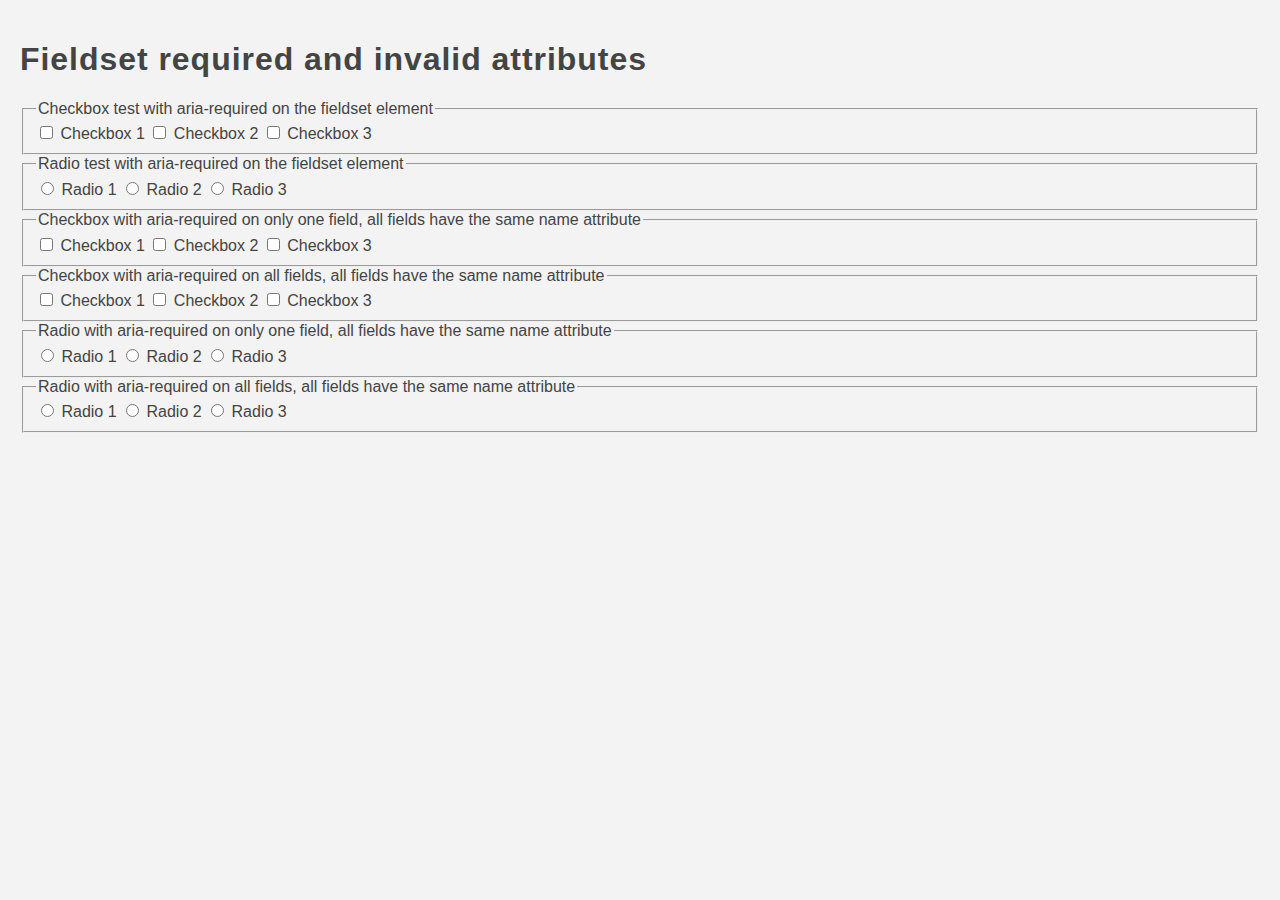
==== fieldset-test.html @ 0c67bb44 "added a page for fieldset tests" ====
<!doctype html>
<html lang="en">
<head>
	<title>Screen reader navigation testing</title>
	<meta name="description" content="">
	<meta name="viewport" content="width=device-width, initial-scale=1">
	<link rel="stylesheet" href="style.css" />
</head>
<body>
	<h1>Fieldset required and invalid attributes</h1>

	<fieldset aria-required="true">
		<legend>Checkbox test with aria-required on the fieldset element</legend>
		<label><input type="checkbox" name="fieldset1"> Checkbox 1</label>
		<label><input type="checkbox" name="fieldset1"> Checkbox 2</label>
		<label><input type="checkbox" name="fieldset1"> Checkbox 3</label>
	</fieldset>

	<fieldset aria-required="true">
		<legend>Radio test with aria-required on the fieldset element</legend>
		<label><input type="radio" name="fieldset2"> Radio 1</label>
		<label><input type="radio" name="fieldset2"> Radio 2</label>
		<label><input type="radio" name="fieldset2"> Radio 3</label>
	</fieldset>

	<fieldset>
		<legend>Checkbox with aria-required on only one field, all fields have the same name attribute</legend>
		<label><input type="checkbox" name="fieldset3" aria-required="true"> Checkbox 1</label>
		<label><input type="checkbox" name="fieldset3"> Checkbox 2</label>
		<label><input type="checkbox" name="fieldset3"> Checkbox 3</label>
	</fieldset>

	<fieldset>
		<legend>Checkbox with aria-required on all fields, all fields have the same name attribute</legend>
		<label><input type="checkbox" name="fieldset4" aria-required="true"> Checkbox 1</label>
		<label><input type="checkbox" name="fieldset4" aria-required="true"> Checkbox 2</label>
		<label><input type="checkbox" name="fieldset4" aria-required="true"> Checkbox 3</label>
	</fieldset>

	<fieldset>
		<legend>Radio with aria-required on only one field, all fields have the same name attribute</legend>
		<label><input type="radio" name="fieldset5" aria-required="true"> Radio 1</label>
		<label><input type="radio" name="fieldset5"> Radio 2</label>
		<label><input type="radio" name="fieldset5"> Radio 3</label>
	</fieldset>

	<fieldset>
		<legend>Radio with aria-required on all fields, all fields have the same name attribute</legend>
		<label><input type="radio" name="fieldset6" aria-required="true"> Radio 1</label>
		<label><input type="radio" name="fieldset6" aria-required="true"> Radio 2</label>
		<label><input type="radio" name="fieldset6" aria-required="true"> Radio 3</label>
	</fieldset>

</body>
</html>
---- style.css ----
body{
	margin:0px;
	padding:20px;
	background:#f3f3f3;
	color:#444;
	font-family:Helvetica, Arial, sans-serif;
}
header{
	padding:20px;
}
h1,h2,h3{
	letter-spacing:.03em;
}
section{
	margin:40px 20px;
	padding:30px;
	background:#fff;
	border:1px solid #666;
	box-shadow:8px 8px 0px rgba(60, 71, 93, 0.4);
}
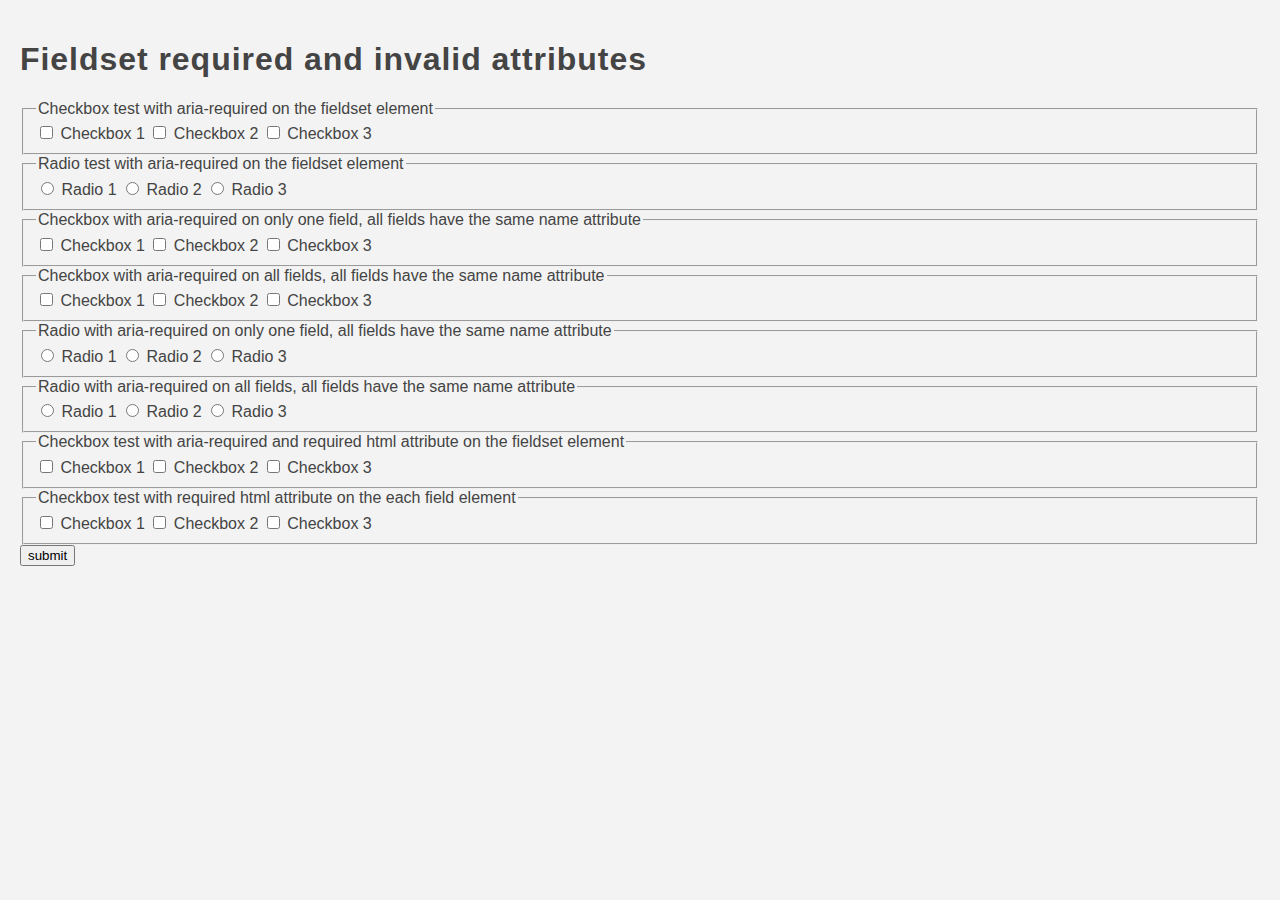
==== commit 9b9751c8: "added form element and more tests" ====
--- a/fieldset-test.html
+++ b/fieldset-test.html
@@ -9,47 +9,65 @@
 <body>
 	<h1>Fieldset required and invalid attributes</h1>
 
-	<fieldset aria-required="true">
-		<legend>Checkbox test with aria-required on the fieldset element</legend>
-		<label><input type="checkbox" name="fieldset1"> Checkbox 1</label>
-		<label><input type="checkbox" name="fieldset1"> Checkbox 2</label>
-		<label><input type="checkbox" name="fieldset1"> Checkbox 3</label>
-	</fieldset>
+	<form>
+		<fieldset aria-required="true">
+			<legend>Checkbox test with aria-required on the fieldset element</legend>
+			<label><input type="checkbox" name="fieldset1"> Checkbox 1</label>
+			<label><input type="checkbox" name="fieldset1"> Checkbox 2</label>
+			<label><input type="checkbox" name="fieldset1"> Checkbox 3</label>
+		</fieldset>
 
-	<fieldset aria-required="true">
-		<legend>Radio test with aria-required on the fieldset element</legend>
-		<label><input type="radio" name="fieldset2"> Radio 1</label>
-		<label><input type="radio" name="fieldset2"> Radio 2</label>
-		<label><input type="radio" name="fieldset2"> Radio 3</label>
-	</fieldset>
+		<fieldset aria-required="true">
+			<legend>Radio test with aria-required on the fieldset element</legend>
+			<label><input type="radio" name="fieldset2"> Radio 1</label>
+			<label><input type="radio" name="fieldset2"> Radio 2</label>
+			<label><input type="radio" name="fieldset2"> Radio 3</label>
+		</fieldset>
 
-	<fieldset>
-		<legend>Checkbox with aria-required on only one field, all fields have the same name attribute</legend>
-		<label><input type="checkbox" name="fieldset3" aria-required="true"> Checkbox 1</label>
-		<label><input type="checkbox" name="fieldset3"> Checkbox 2</label>
-		<label><input type="checkbox" name="fieldset3"> Checkbox 3</label>
-	</fieldset>
+		<fieldset>
+			<legend>Checkbox with aria-required on only one field, all fields have the same name attribute</legend>
+			<label><input type="checkbox" name="fieldset3" aria-required="true"> Checkbox 1</label>
+			<label><input type="checkbox" name="fieldset3"> Checkbox 2</label>
+			<label><input type="checkbox" name="fieldset3"> Checkbox 3</label>
+		</fieldset>
 
-	<fieldset>
-		<legend>Checkbox with aria-required on all fields, all fields have the same name attribute</legend>
-		<label><input type="checkbox" name="fieldset4" aria-required="true"> Checkbox 1</label>
-		<label><input type="checkbox" name="fieldset4" aria-required="true"> Checkbox 2</label>
-		<label><input type="checkbox" name="fieldset4" aria-required="true"> Checkbox 3</label>
-	</fieldset>
+		<fieldset>
+			<legend>Checkbox with aria-required on all fields, all fields have the same name attribute</legend>
+			<label><input type="checkbox" name="fieldset4" aria-required="true"> Checkbox 1</label>
+			<label><input type="checkbox" name="fieldset4" aria-required="true"> Checkbox 2</label>
+			<label><input type="checkbox" name="fieldset4" aria-required="true"> Checkbox 3</label>
+		</fieldset>
 
-	<fieldset>
-		<legend>Radio with aria-required on only one field, all fields have the same name attribute</legend>
-		<label><input type="radio" name="fieldset5" aria-required="true"> Radio 1</label>
-		<label><input type="radio" name="fieldset5"> Radio 2</label>
-		<label><input type="radio" name="fieldset5"> Radio 3</label>
-	</fieldset>
+		<fieldset>
+			<legend>Radio with aria-required on only one field, all fields have the same name attribute</legend>
+			<label><input type="radio" name="fieldset5" aria-required="true"> Radio 1</label>
+			<label><input type="radio" name="fieldset5"> Radio 2</label>
+			<label><input type="radio" name="fieldset5"> Radio 3</label>
+		</fieldset>
 
-	<fieldset>
-		<legend>Radio with aria-required on all fields, all fields have the same name attribute</legend>
-		<label><input type="radio" name="fieldset6" aria-required="true"> Radio 1</label>
-		<label><input type="radio" name="fieldset6" aria-required="true"> Radio 2</label>
-		<label><input type="radio" name="fieldset6" aria-required="true"> Radio 3</label>
-	</fieldset>
+		<fieldset>
+			<legend>Radio with aria-required on all fields, all fields have the same name attribute</legend>
+			<label><input type="radio" name="fieldset6" aria-required="true"> Radio 1</label>
+			<label><input type="radio" name="fieldset6" aria-required="true"> Radio 2</label>
+			<label><input type="radio" name="fieldset6" aria-required="true"> Radio 3</label>
+		</fieldset>
+
+		<fieldset aria-required="true" required>
+			<legend>Checkbox test with aria-required and required html attribute on the fieldset element</legend>
+			<label><input type="checkbox" name="fieldset7"> Checkbox 1</label>
+			<label><input type="checkbox" name="fieldset7"> Checkbox 2</label>
+			<label><input type="checkbox" name="fieldset7"> Checkbox 3</label>
+		</fieldset>
+
+		<fieldset>
+			<legend>Checkbox test with required html attribute on the each field element</legend>
+			<label><input type="checkbox" name="fieldset8" required> Checkbox 1</label>
+			<label><input type="checkbox" name="fieldset8" required> Checkbox 2</label>
+			<label><input type="checkbox" name="fieldset8" required> Checkbox 3</label>
+		</fieldset>
+
+		<input type="submit" value="submit">
+	</form>
 
 </body>
 </html>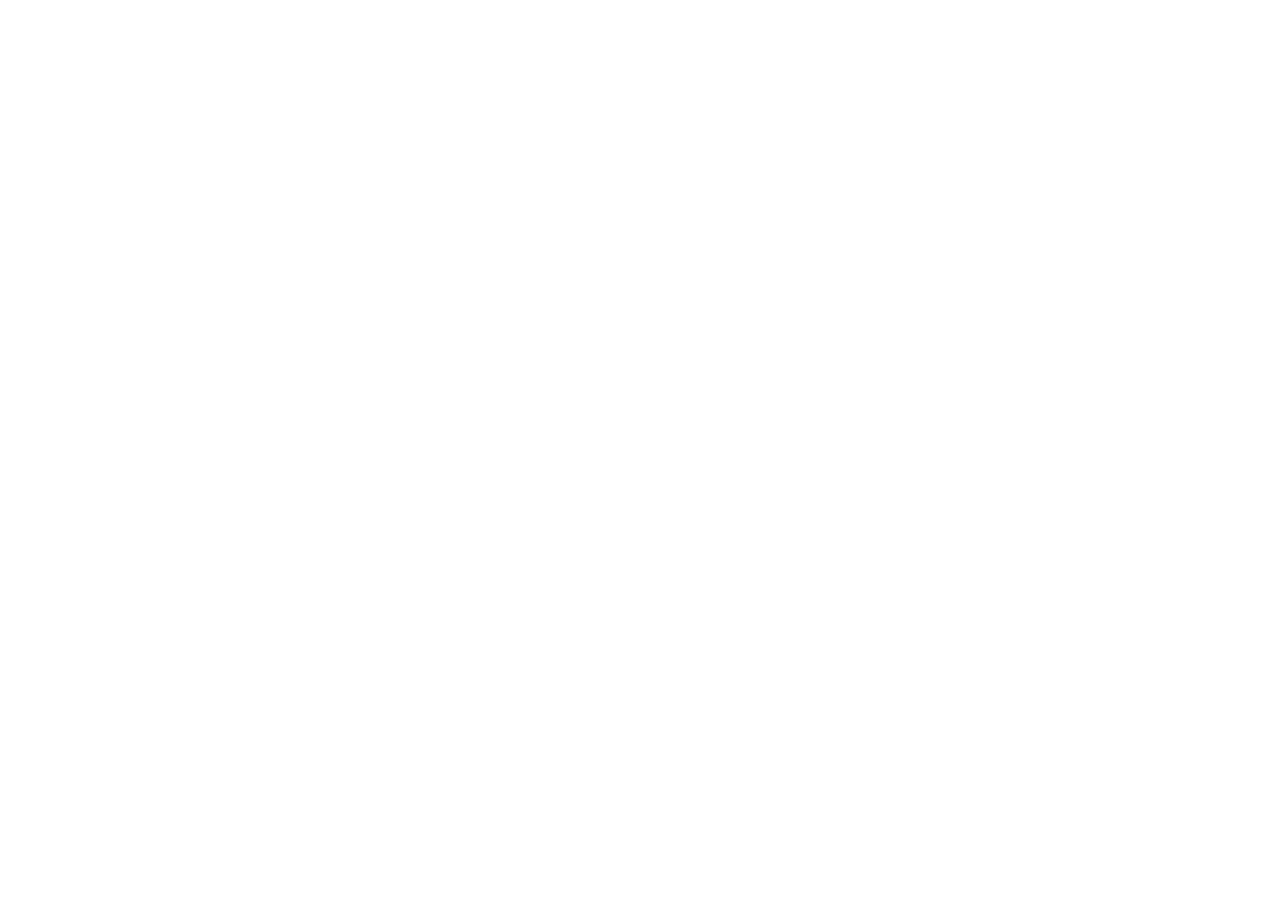
==== commit 3b7b6b1a: "added fieldset nesting to main index, plus a few other testing pages for various needs" ====
--- a/fieldset-test.html
+++ b/fieldset-test.html
@@ -1,14 +1,13 @@
 <!doctype html>
 <html lang="en">
 <head>
-	<title>Screen reader navigation testing</title>
+	<title>Fieldset testing/title>
 	<meta name="description" content="">
 	<meta name="viewport" content="width=device-width, initial-scale=1">
 	<link rel="stylesheet" href="style.css" />
 </head>
 <body>
 	<h1>Fieldset required and invalid attributes</h1>
-
 	<form>
 		<fieldset aria-required="true">
 			<legend>Checkbox test with aria-required on the fieldset element</legend>
@@ -68,6 +67,33 @@
 
 		<input type="submit" value="submit">
 	</form>
+<script>
+	//https://raw.githubusercontent.com/nuclei/unfocus/master/dist/unfocus.js
+	(function(document, window){
+	if (!document || !window) {
+		return;
+	}
+	
+	var styleText = '::-moz-focus-inner{border:0 !important;}:focus{outline: none !important;';
+	var unfocus_style = document.createElement('STYLE');
 
+	window.unfocus = function(){
+		document.getElementsByTagName('HEAD')[0].appendChild(unfocus_style);
+
+		document.addEventListener('mousedown', function(){
+			unfocus_style.innerHTML = styleText+'}';
+		});
+		document.addEventListener('keydown', function(){
+			unfocus_style.innerHTML = '';
+		});
+	};
+
+	unfocus.style = function(style){
+		styleText += style;
+	};
+
+	unfocus();
+})(document, window);
+</script>
 </body>
 </html>--- a/style.css
+++ b/style.css
@@ -17,4 +17,4 @@
 	background:#fff;
 	border:1px solid #666;
 	box-shadow:8px 8px 0px rgba(60, 71, 93, 0.4);
-}+}
